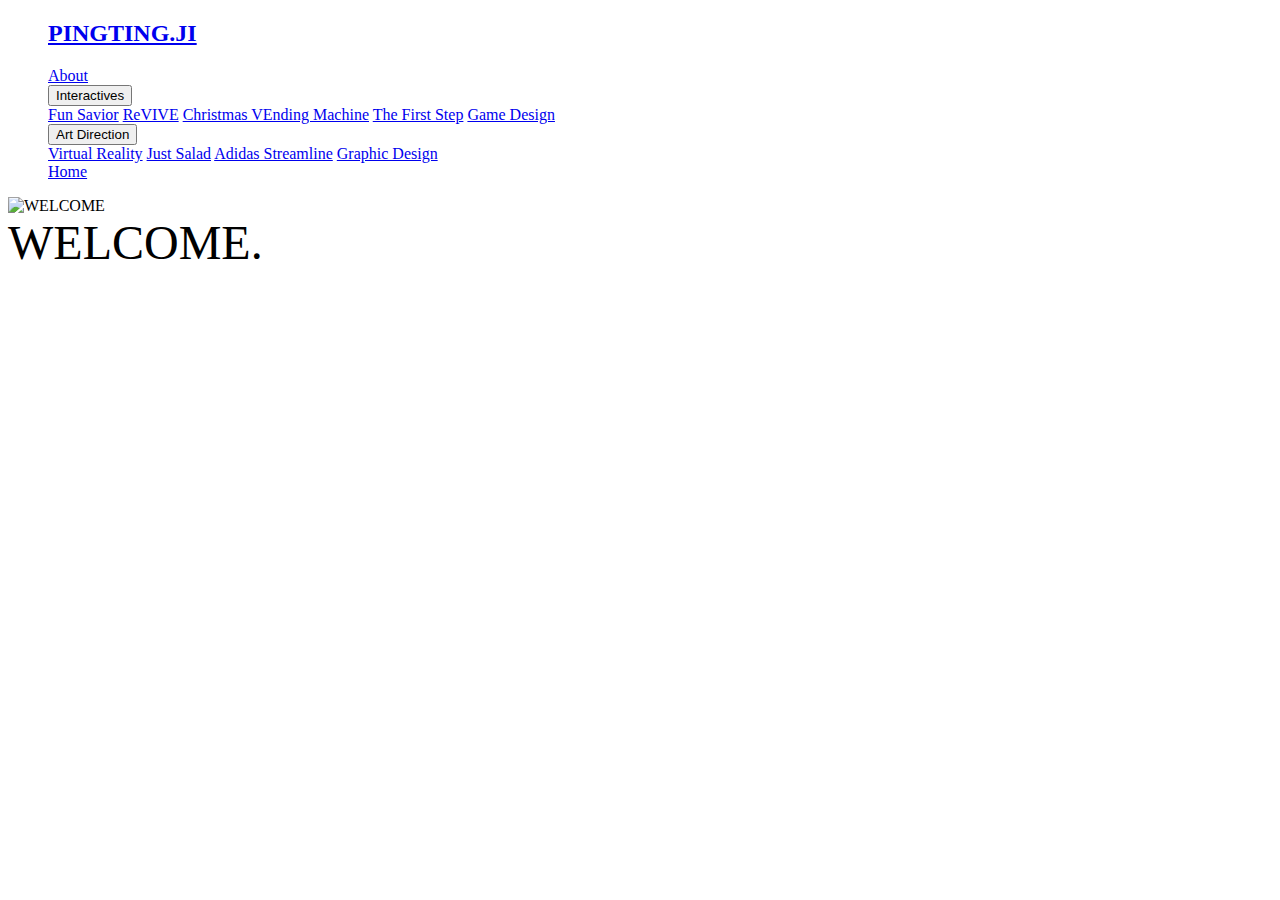
==== index.html @ 29be52c7 "Add files via upload" ====
<!DOCTYPE html>
<html lang="en">
<head>
<title>Home</title>
<meta charset="utf-8">
<meta name="viewport" content="width=device-width, initial-scale=1">
<link rel="stylesheet" href="/Users/pingtingji/Sites/portfolio-1/Portfolio/CSS/Home.css">
<!-- <link rel="style" href="/Users/pingtingji/Sites/portfolio-1/Portfolio/CSS/Home.css"> -->
<!-- <style>
* {
  box-sizing: border-box;
}

body {
  font-family: Arial, Helvetica, sans-serif;
}

a:link, a:visited {
  background-color: white;
  color: black;
  text-align: center;
  text-decoration: none;
  display: inline block;
}

a:hover, a:active {
  background-color: white;
}

.container {
  position: relative;
  text-align: center;
  color: #ffffff;
  z-index: -1;
}

.centered {
  position: absolute;
  top: 30%;
  left: 50%;
  transform: translate(-50%, -50%);
}

ul {
  list-style-type: none;
  margin: 20px;
  padding: 40px;
}

li {
  float: right;
}

ri {
  float: left;
}

li a {
  display: block;
  color: black;
  text-align: center;
  padding: 35px 80px;
  text-decoration: none;
}

iconli {
    text-align: center;
    padding: 25px 20px;
}

/* Style the footer */
.footer {
  padding: 10px;
  text-align: center;
}

.navbar {
  overflow: hidden;
  background-color: white;
  padding: 14px 14px;
}

.navbar a {
  float: right;
  font-size: 16px;
  color: black;
  text-align: center;
  padding: 14px 56px;
  text-decoration: none;
}

.dropdown {
  float: right;
}

.dropdown .dropbtn {
  font-size: 16px;  
  border: none;
  outline: none;
  color: black;
  padding: 14px 56px;
  background-color: white;
  font-family: inherit;
  margin: 0;
}

.navbar a:hover, .dropdown:hover .dropbtn {
  background-color: white;
}

.dropdown-content {
  display: none;
  position: absolute;
  background-color: #f9f9f9;
  min-width: 140px;
  box-shadow: 0px 8px 16px 0px rgba(0,0,0,0.2);
  z-index: 1;
}

.dropdown a{
  float: right;
  font-size: 16px;
  color: black;
  text-align: center;
  padding: 14px 56px;
  text-decoration: none;
}

.dropdown-content a {
  float: none;
  color: black;
  padding: 12px 16px;
  text-decoration: none;
  display: block;
  text-align: right;
}

.dropdown-content a:hover {
  background-color: white;
}

.dropdown:hover .dropdown-content {
  display: block;
}

</style> -->
</head>
<body>

<ul>
    <ri><h2><a href="/Users/pingtingji/Sites/portfolio-1/Portfolio/Code/Home/index.html">PINGTING.JI</a></h2></ri>
    <div class="navbar">
      <a href="/Users/pingtingji/Sites/portfolio-1/Portfolio/Code/About/Portfolio_About copy.html">About</a>
      <div class="dropdown">
        <button class="dropbtn" onclick="window.location.href='/Users/pingtingji/Sites/portfolio-1/Portfolio/Code/Interactive/Portfolio_Interactives copy.html'">Interactives 
        </button>
        <div class="dropdown-content">
          <a href="/Users/pingtingji/Sites/portfolio-1/Portfolio/Code/Interactive/fun-savior.html">Fun Savior</a>
          <a href="/Users/pingtingji/Sites/portfolio-1/Portfolio/Code/Interactive/revive.html">ReVIVE</a>
          <a href="/Users/pingtingji/Sites/portfolio-1/Portfolio/Code/Interactive/Christmasvendingmachine.html">Christmas VEnding Machine</a>
          <a href="/Users/pingtingji/Sites/portfolio-1/Portfolio/Code/Interactive/Mixreality.html">The First Step</a>
          <a href="/Users/pingtingji/Sites/portfolio-1/Portfolio/Code/Interactive/game-design.html">Game Design</a>
        </div>
      </div>
      <div class="dropdown">
        <button class="dropbtn" onclick="window.location.href='/Users/pingtingji/Sites/portfolio-1/Portfolio/Code/art_direction/Art_Direction.html'">Art Direction
        </button>
        <div class="dropdown-content">
          <a href="/Users/pingtingji/Sites/portfolio-1/Portfolio/Code/art_direction/virtual-reality.html">Virtual Reality</a>
          <a href="/Users/pingtingji/Sites/portfolio-1/Portfolio/Code/art_direction/just-salad.html">Just Salad</a>
          <a href="/Users/pingtingji/Sites/portfolio-1/Portfolio/Code/art_direction/adidas-streamline.html">Adidas Streamline</a>
          <a href="/Users/pingtingji/Sites/portfolio-1/Portfolio/Code/art_direction/graphic-design.html">Graphic Design</a>
        </div>
      </div> 
      <a href="/Users/pingtingji/Sites/portfolio-1/Portfolio/Code/Home/index.html">Home</a>
    </div>
</ul>

<div class="container">
    <img src="/Users/pingtingji/Sites/portfolio-1/Type_Specimen_Book_Mu_spread8-9.jpg" alt="WELCOME" style="width:100%;">
    <div class="centered"><font size="20">WELCOME.</font></h></div>
</div>

<div class="footer">
    <iconli><a href="#"><i class="fa fa-facebook" style="font-size:24px"></i></a></iconli>
    <iconli><a href="#"><i class="fa fa-twitter" style="font-size:24px"></i></a></iconli>
    <iconli><a href="#"><i class="fa fa-linkedin-square" style="font-size:24px"></i></a></iconli>
    <iconli><a href="#"><i class="fa fa-instagram" style="font-size:24px"></i></a></iconli>
</div>

</body>
</html>
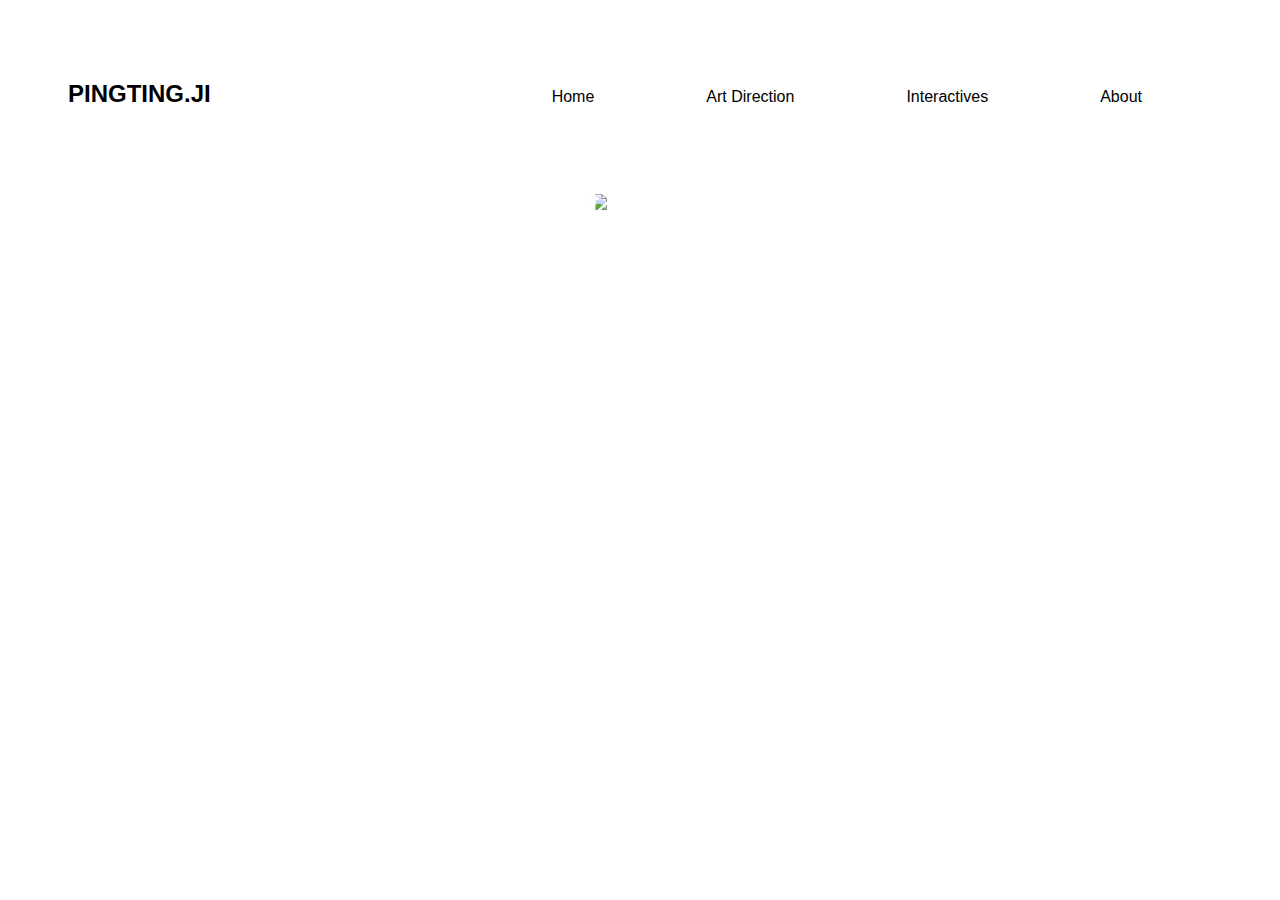
==== commit 32c8b2eb: "Update index.html" ====
--- a/index.html
+++ b/index.html
@@ -4,7 +4,7 @@
 <title>Home</title>
 <meta charset="utf-8">
 <meta name="viewport" content="width=device-width, initial-scale=1">
-<link rel="stylesheet" href="/Users/pingtingji/Sites/portfolio-1/Portfolio/CSS/Home.css">
+<link rel="stylesheet" href="Home.css">
 <!-- <link rel="style" href="/Users/pingtingji/Sites/portfolio-1/Portfolio/CSS/Home.css"> -->
 <!-- <style>
 * {
--- a/Home.css
+++ b/Home.css
@@ -0,0 +1,135 @@
+* {
+    box-sizing: border-box;
+  }
+  
+  body {
+    font-family: Arial, Helvetica, sans-serif;
+  }
+  
+  a:link, a:visited {
+    background-color: white;
+    color: black;
+    text-align: center;
+    text-decoration: none;
+    display: inline block;
+  }
+  
+  a:hover, a:active {
+    background-color: white;
+  }
+  
+  .container {
+    position: relative;
+    text-align: center;
+    color: #ffffff;
+    z-index: -1;
+  }
+  
+  .centered {
+    position: absolute;
+    top: 30%;
+    left: 50%;
+    transform: translate(-50%, -50%);
+  }
+  
+  ul {
+    list-style-type: none;
+    margin: 20px;
+    padding: 40px;
+  }
+  
+  li {
+    float: right;
+  }
+  
+  ri {
+    float: left;
+  }
+  
+  li a {
+    display: block;
+    color: black;
+    text-align: center;
+    padding: 35px 80px;
+    text-decoration: none;
+  }
+  
+  iconli {
+      text-align: center;
+      padding: 25px 20px;
+  }
+  
+  /* Style the footer */
+  .footer {
+    padding: 10px;
+    text-align: center;
+  }
+  
+  .navbar {
+    overflow: hidden;
+    background-color: white;
+    padding: 14px 14px;
+  }
+  
+  .navbar a {
+    float: right;
+    font-size: 16px;
+    color: black;
+    text-align: center;
+    padding: 14px 56px;
+    text-decoration: none;
+  }
+  
+  .dropdown {
+    float: right;
+  }
+  
+  .dropdown .dropbtn {
+    font-size: 16px;  
+    border: none;
+    outline: none;
+    color: black;
+    padding: 14px 56px;
+    background-color: white;
+    font-family: inherit;
+    margin: 0;
+  }
+  
+  .navbar a:hover, .dropdown:hover .dropbtn {
+    background-color: white;
+  }
+  
+  .dropdown-content {
+    display: none;
+    position: absolute;
+    background-color: #f9f9f9;
+    min-width: 140px;
+    box-shadow: 0px 8px 16px 0px rgba(0,0,0,0.2);
+    z-index: 1;
+  }
+  
+  .dropdown a{
+    float: right;
+    font-size: 16px;
+    color: black;
+    text-align: center;
+    padding: 14px 56px;
+    text-decoration: none;
+  }
+  
+  .dropdown-content a {
+    float: none;
+    color: black;
+    padding: 12px 16px;
+    text-decoration: none;
+    display: block;
+    text-align: right;
+  }
+  
+  .dropdown-content a:hover {
+    background-color: white;
+  }
+  
+  .dropdown:hover .dropdown-content {
+    display: block;
+  }